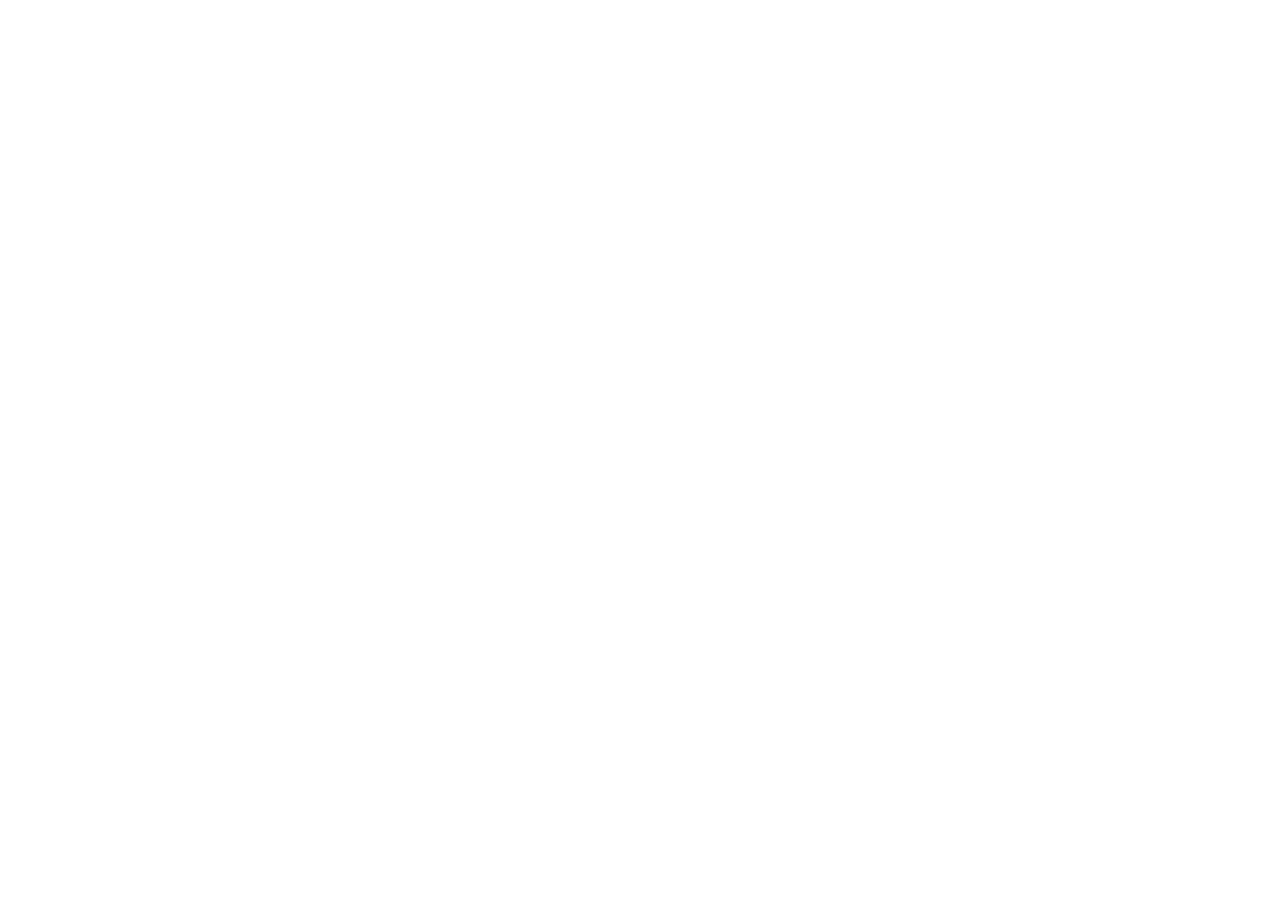
==== index.html @ 8c6514d0 "first commit" ====
<!DOCTYPE html>
<html>

<head>
    <script src="https://cdn.jsdelivr.net/npm/p5@1.4.0/lib/p5.min.js"></script>
    <script src="https://cdn.jsdelivr.net/npm/p5@1.4.0/lib/addons/p5.sound.min.js"></script>
    <script src="https://unpkg.com/ml5@0.4.2/dist/ml5.min.js"></script>
    <meta charset="utf-8" />
    <title>AI challenge</title>
</head>

<body>
    <script src="sketch.js"></script>
</body>

</html>
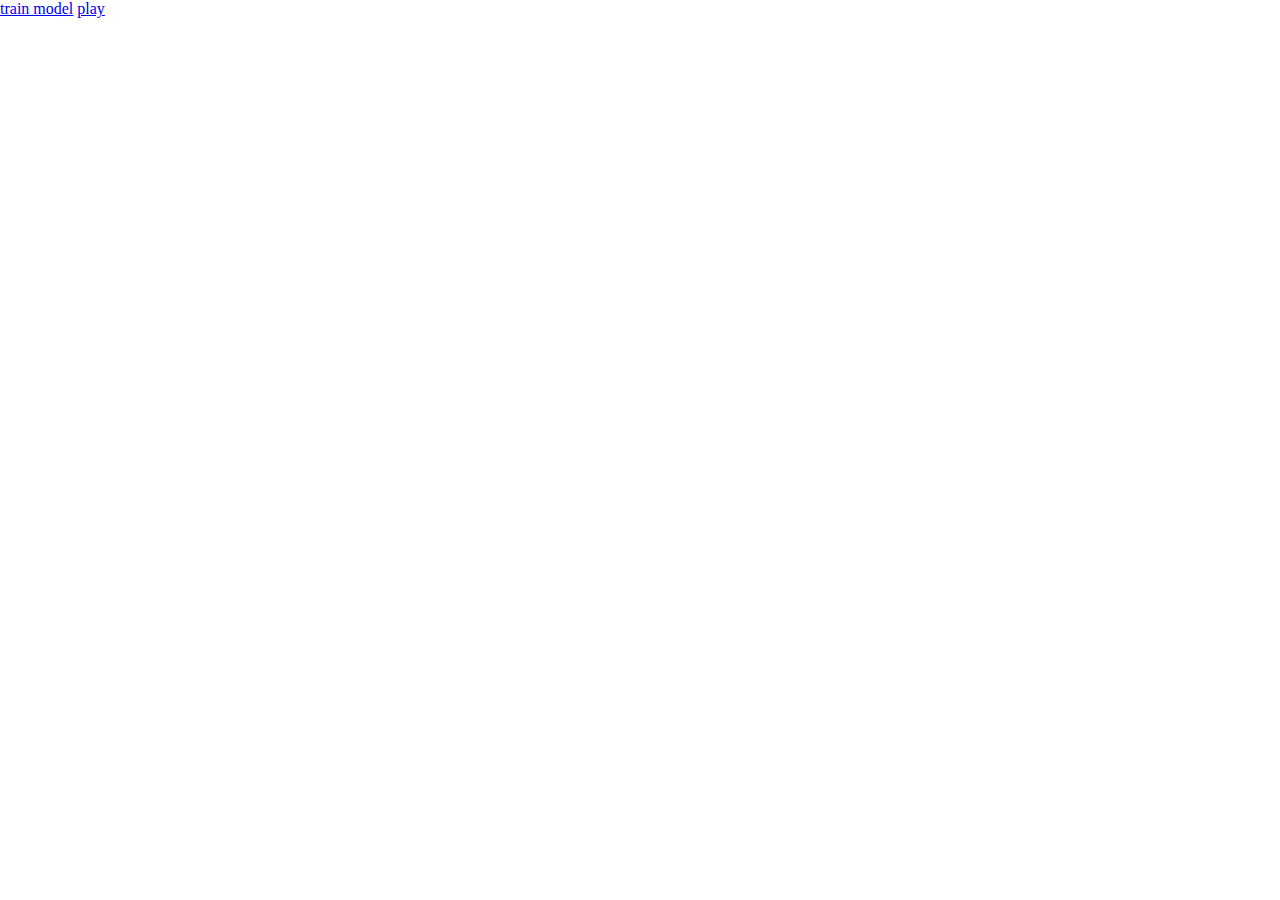
==== commit 6efd0a9f: "wip" ====
--- a/index.html
+++ b/index.html
@@ -1,16 +1,18 @@
+
 <!DOCTYPE html>
-<html>
+<html lang="en">
 
 <head>
-    <script src="https://cdn.jsdelivr.net/npm/p5@1.4.0/lib/p5.min.js"></script>
-    <script src="https://cdn.jsdelivr.net/npm/p5@1.4.0/lib/addons/p5.sound.min.js"></script>
-    <script src="https://unpkg.com/ml5@0.4.2/dist/ml5.min.js"></script>
-    <meta charset="utf-8" />
-    <title>AI challenge</title>
+  <meta charset="UTF-8">
+  <meta name="viewport" content="width=device-width, initial-scale=1.0">
+  <meta http-equiv="X-UA-Compatible" content="ie=edge">
+  <title>AI challenge</title>
+  <link rel="stylesheet" href="style.css">
 </head>
 
 <body>
-    <script src="sketch.js"></script>
+  <a href="training/train.html">train model</a>
+  <a href="detecting/detect.html">play</a>
 </body>
 
 </html>--- a/style.css
+++ b/style.css
@@ -0,0 +1,7 @@
+html, body {
+  margin: 0;
+  padding: 0;
+}
+canvas {
+  display: block;
+}
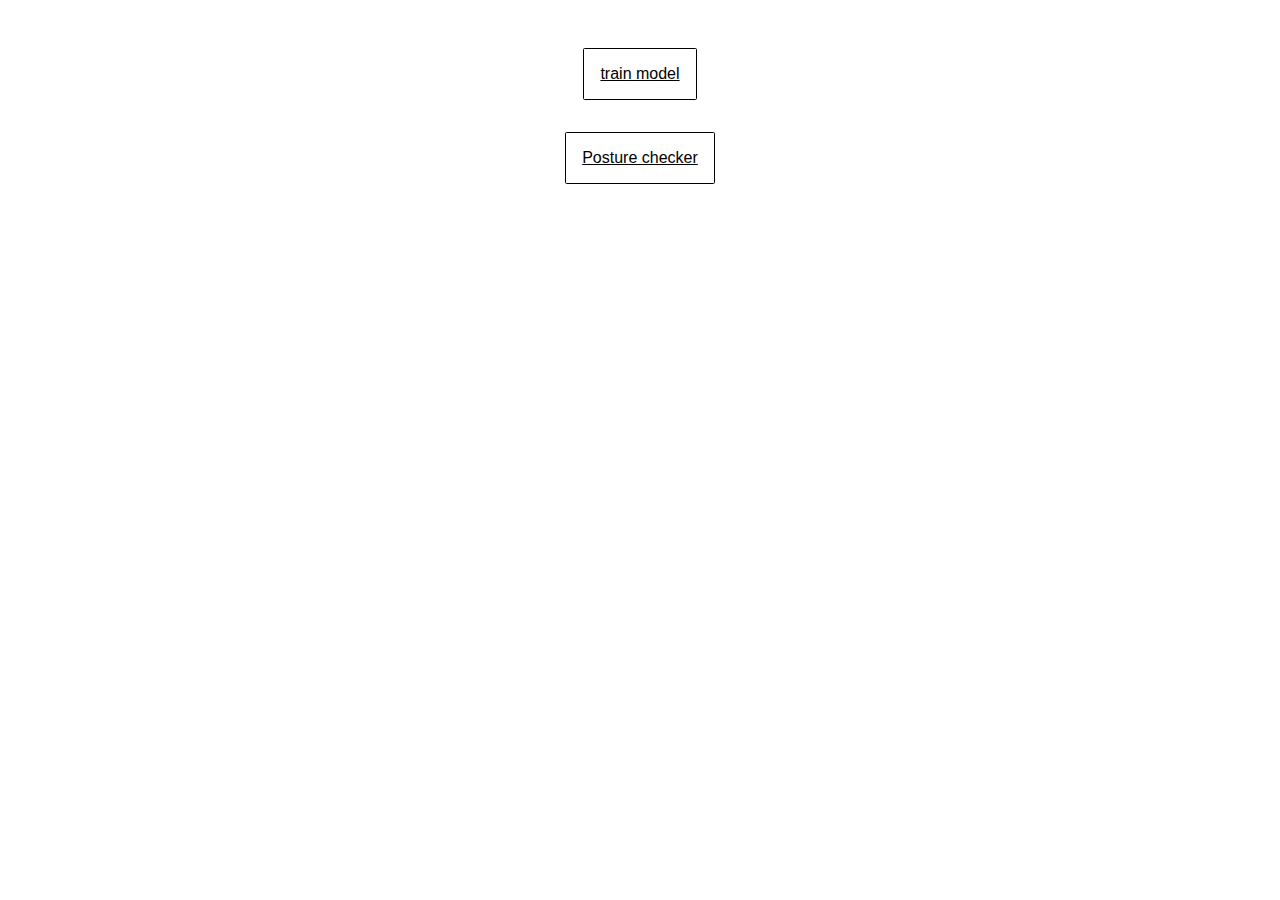
==== commit db9b886b: "some style" ====
--- a/index.html
+++ b/index.html
@@ -8,11 +8,16 @@
   <meta http-equiv="X-UA-Compatible" content="ie=edge">
   <title>AI challenge</title>
   <link rel="stylesheet" href="style.css">
+    <link rel="icon" type="image/png" href="../assets/fav.png">
 </head>
 
 <body>
-  <a href="training/train.html">train model</a>
-  <a href="detecting/detect.html">play</a>
+  <div class="container">
+    <div class="links">
+      <a class="button" href="training/train.html">train model</a>
+      <a class="button" href="detecting/detect.html">Posture checker</a>
+    </div>
+  </div>
 </body>
 
 </html>--- a/style.css
+++ b/style.css
@@ -4,4 +4,25 @@
 }
 canvas {
   display: block;
+  padding-left: 2rem;
 }
+
+.container{
+  padding: 2rem;
+  font-family: Helvetica, sans-serif;
+}
+
+.button{
+  border: .1rem solid black;
+  padding: 1rem;
+  color: black;
+  border-radius: .1rem;
+  margin: 1rem;
+}
+
+.links{
+  margin: auto;
+  display: flex;
+  flex-direction: column;
+  align-items: center;
+}
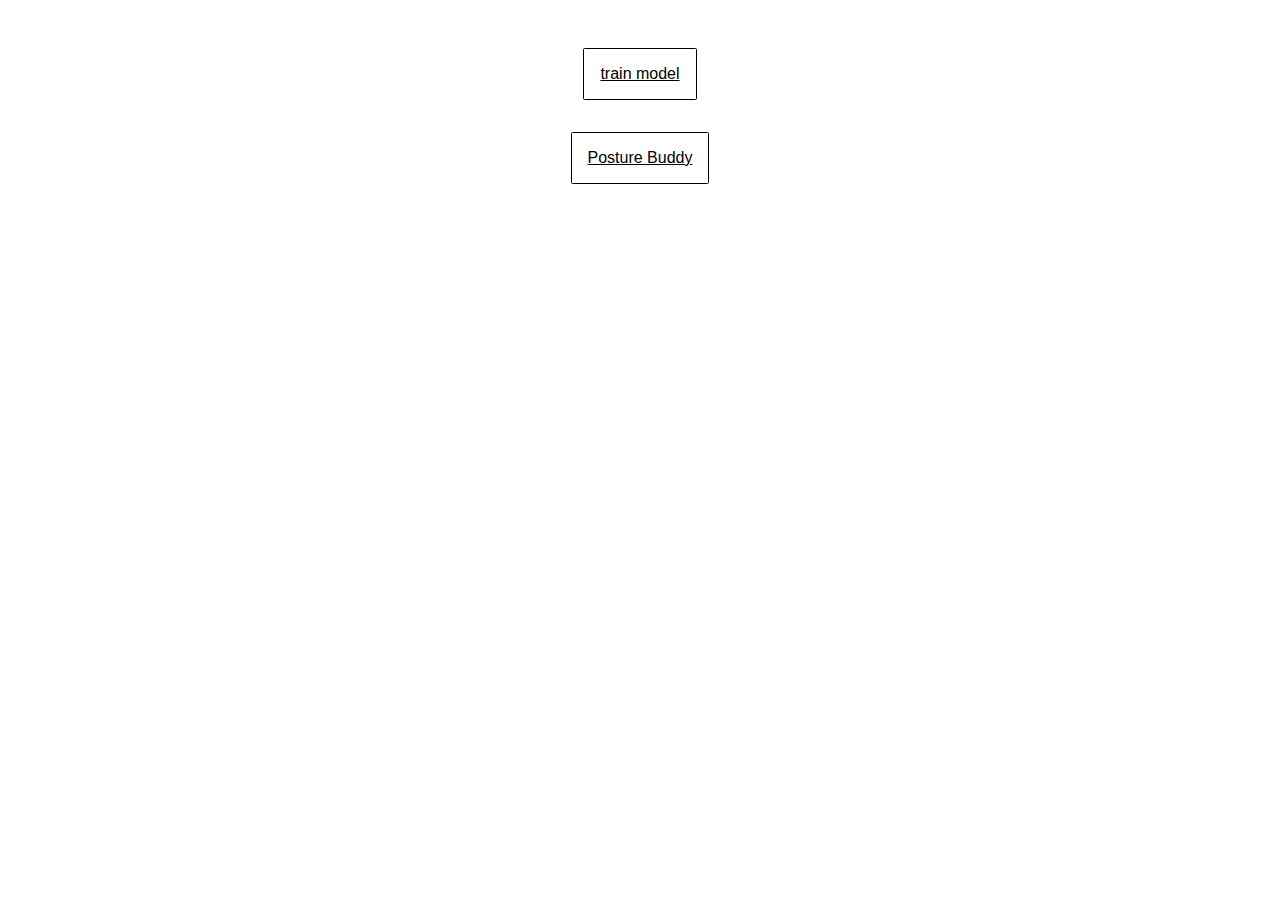
==== commit 7b5de29c: "detecting done" ====
--- a/index.html
+++ b/index.html
@@ -15,7 +15,7 @@
   <div class="container">
     <div class="links">
       <a class="button" href="training/train.html">train model</a>
-      <a class="button" href="detecting/detect.html">Posture checker</a>
+      <a class="button" href="detecting/detect.html">Posture Buddy</a>
     </div>
   </div>
 </body>
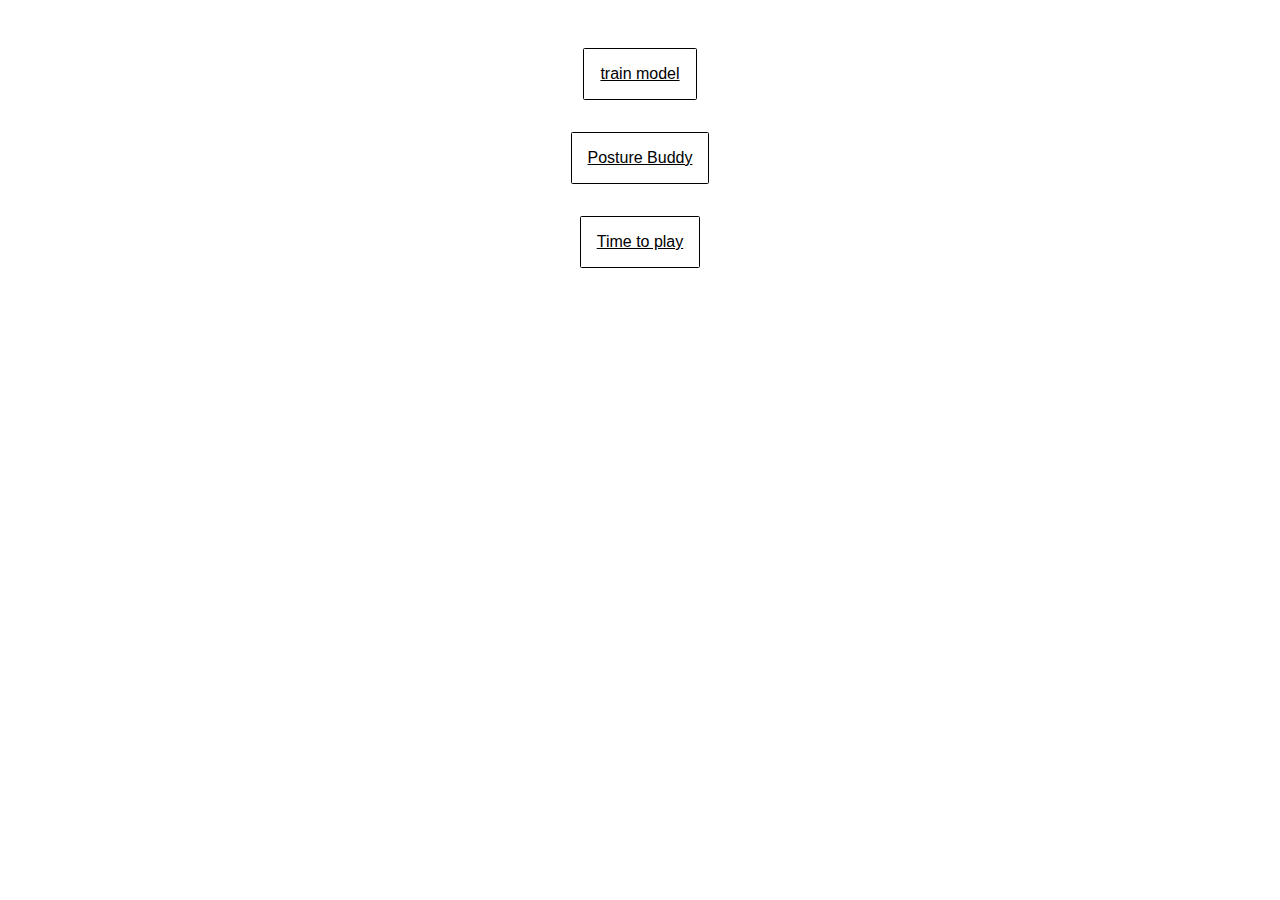
==== commit d03d3c02: "paino game" ====
--- a/index.html
+++ b/index.html
@@ -16,6 +16,7 @@
     <div class="links">
       <a class="button" href="training/train.html">train model</a>
       <a class="button" href="detecting/detect.html">Posture Buddy</a>
+        <a class="button" href="playing/play.html">Time to play</a>
     </div>
   </div>
 </body>
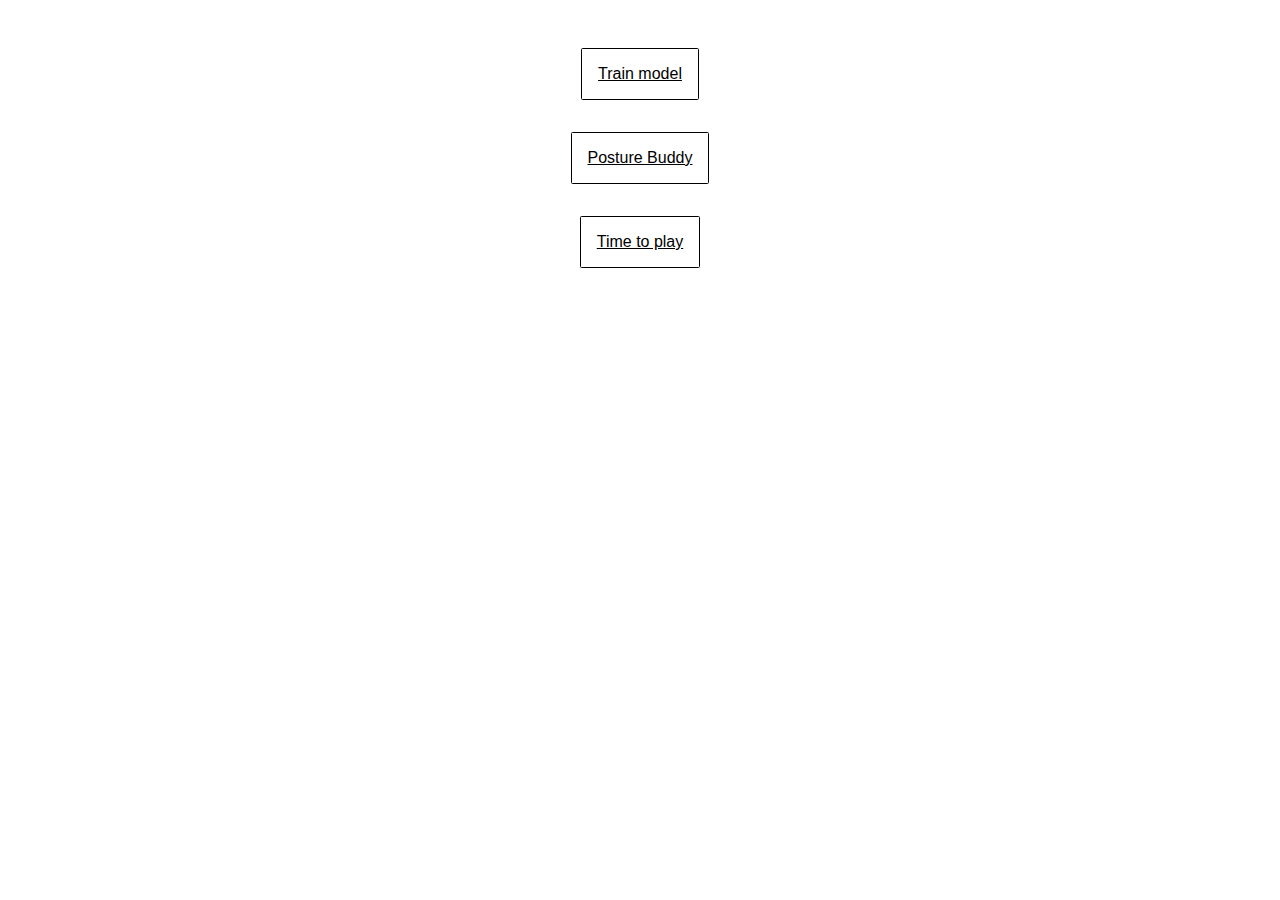
==== commit eef6cc70: "done" ====
--- a/index.html
+++ b/index.html
@@ -14,7 +14,7 @@
 <body>
   <div class="container">
     <div class="links">
-      <a class="button" href="training/train.html">train model</a>
+      <a class="button" href="training/train.html">Train model</a>
       <a class="button" href="detecting/detect.html">Posture Buddy</a>
         <a class="button" href="playing/play.html">Time to play</a>
     </div>
